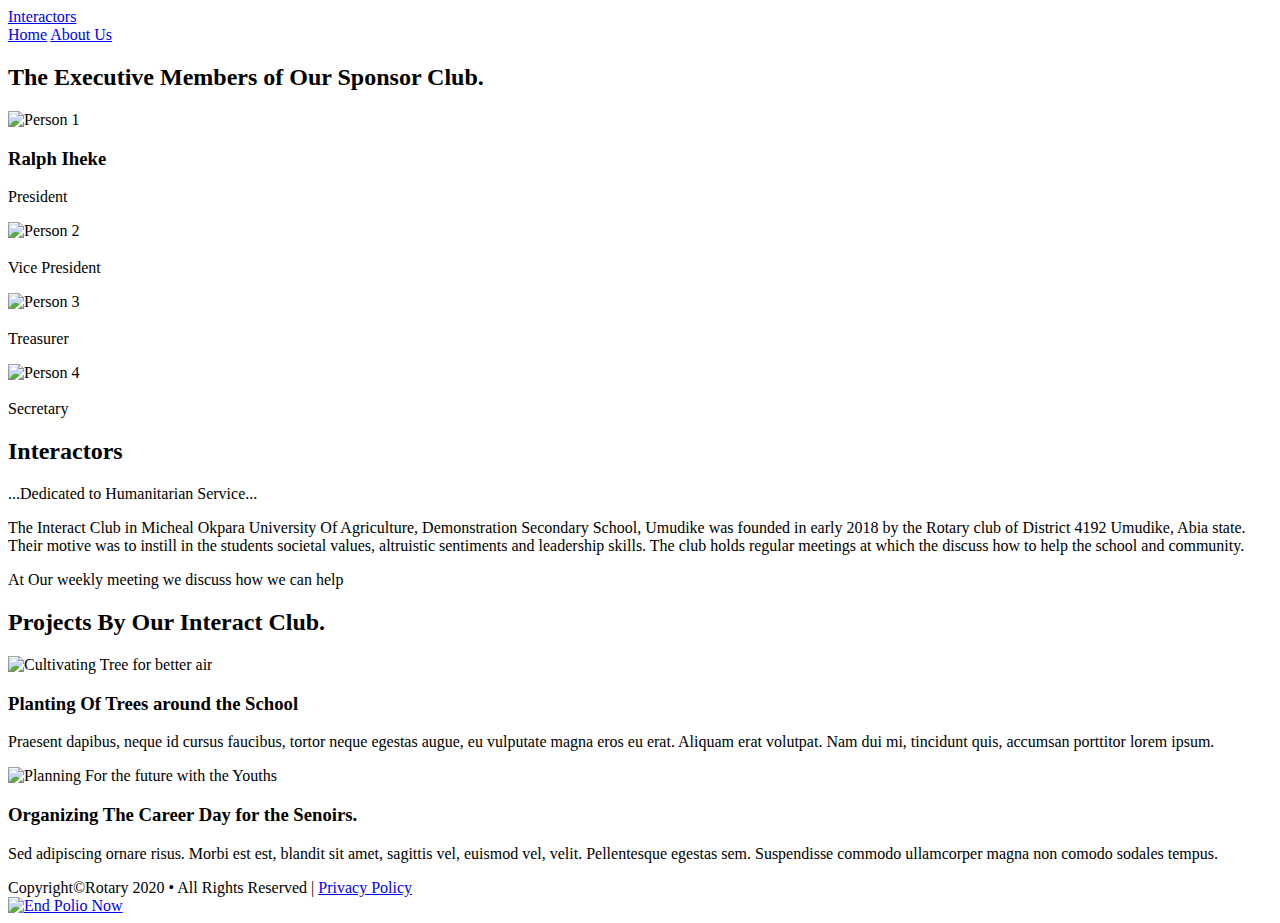
==== about-us.html @ 6b12278a "Update about-us.html" ====
<!DOCTYPE HTML>
	<html>
	<head>
		<title>About Us | Interact Umudike</title>
		<meta charset="utf-8" />
		<meta name="viewport" content="width=device-width, initial-scale=1" />
		<link rel="stylesheet" href="assets/css/main.css" />
		
		<script data-ad-client="ca-pub-4862914941788947" async src="https://pagead2.googlesyndication.com/pagead/js/adsbygoogle.js"></script>
		<link rel="stylesheet" type="text/css" href="./assets/css/design.css">
	</head>
	<body class="subpage">

		<!-- Header -->
			<header id="header">
				<div class="inner">
					<a href="index.html" class="logo">Interactors</a>
					<nav id="nav" class="icons">
						<a class="icon fa-home" href="index.html">Home</a>
						<a class="icon fa-users" href="about-us.html">About Us</a>
					</nav>
					<a href="#navPanel" class="navPanelToggle"><span class="fa fa-bars"></span></a>
				</div>
			</header>

			<section id="two" class="wrapper style1 special">
				<div class="inner">
					<header>
						<h2>The Executive Members of Our Sponsor Club.</h2>
					</header>
					<div class="flex flex-4">
						<div class="box person">
							<div class="image round">
								<img src="images/pic07.jpg" alt="Person 1" />
							</div>
							<h3>Ralph Iheke</h3>
							<p>President</p>
						</div>
						<div class="box person">
							<div class="image round">
								<img src="images/pic09.jpg" alt="Person 2" />
							</div>
							<h3></h3>
							<p>Vice President</p>
						</div>
						<div class="box person">
							<div class="image round">
								<img src="images/pic05.jpg" alt="Person 3" />
							</div>
							<h3></h3>
							<p>Treasurer</p>
						</div>
						<div class="box person">
							<div class="image round">
								<img src="images/pic06.jpg" alt="Person 4" />
							</div>
							<h3></h3>
							<p>Secretary</p>
						</div>
					</div>
				</div>
			</section>

			<section id="three" class="wrapper">
				<div class="inner">
					<header class="align-center">
						<h2>Interactors </h2>
						<p>...Dedicated to Humanitarian Service... </p>
					</header>
					<p>The Interact Club in Micheal Okpara University Of Agriculture, Demonstration Secondary School, Umudike was founded in early 2018 by the Rotary club of District 4192 Umudike, Abia state. Their motive was to instill in the students societal values, altruistic sentiments and leadership skills. The club holds regular meetings at which the discuss how to help the school and community.</p>
					<p>At Our weekly meeting we discuss how we can help</p>

						<h2>Projects By Our Interact Club.</h2>
					<div class="flex flex-2">
						<article>
							<div class="image fit">
								<img src="images/pic01.jpg" alt="Cultivating Tree for better air" />
							</div>
							<header>
								<h3>Planting Of Trees around the School</h3>
							</header>
							<p>Praesent dapibus, neque id cursus faucibus, tortor neque egestas augue, eu vulputate magna eros eu erat. Aliquam erat volutpat. Nam dui mi, tincidunt quis, accumsan porttitor lorem ipsum.</p>
							</article>
						<article>
							<div class="image fit">
								<img src="images/pic02.jpg" alt="Planning For the future with the Youths" />
							</div>
							<header>
								<h3>Organizing The Career Day for the Senoirs.</h3>
							</header>
							<p>Sed adipiscing ornare risus. Morbi est est, blandit sit amet, sagittis vel, euismod vel, velit. Pellentesque egestas sem. Suspendisse commodo ullamcorper magna non comodo sodales tempus.</p>
						</article>
					</div>
				</div>
			</section>

		<!-- Footer -->
	<footer id="footer">
				<div class="inner">
					<div class="flex">
						<div class="copyright">
							Copyright&copy;Rotary 2020 • All Rights Reserved | <a href="https://www.privacypolicygenerator.info/live.php?token=YL2z6aIQoP2aExXwlvquct1c3nz1Buyw">Privacy Policy</a>
						</div>
					</div>
					<div class="dir">
						<a href="https://www.endpolio.org">
							<img src="./images/pic07.png" alt="End Polio Now" class="polio">
						</a>
					</div>
				</div>
			</footer>


		<!-- Scripts -->
			<script src="assets/js/jquery.min.js"></script>
			<script src="assets/js/skel.min.js"></script>
			<script src="assets/js/util.js"></script>
			<script src="assets/js/main.js"></script>

	</body>
</html>
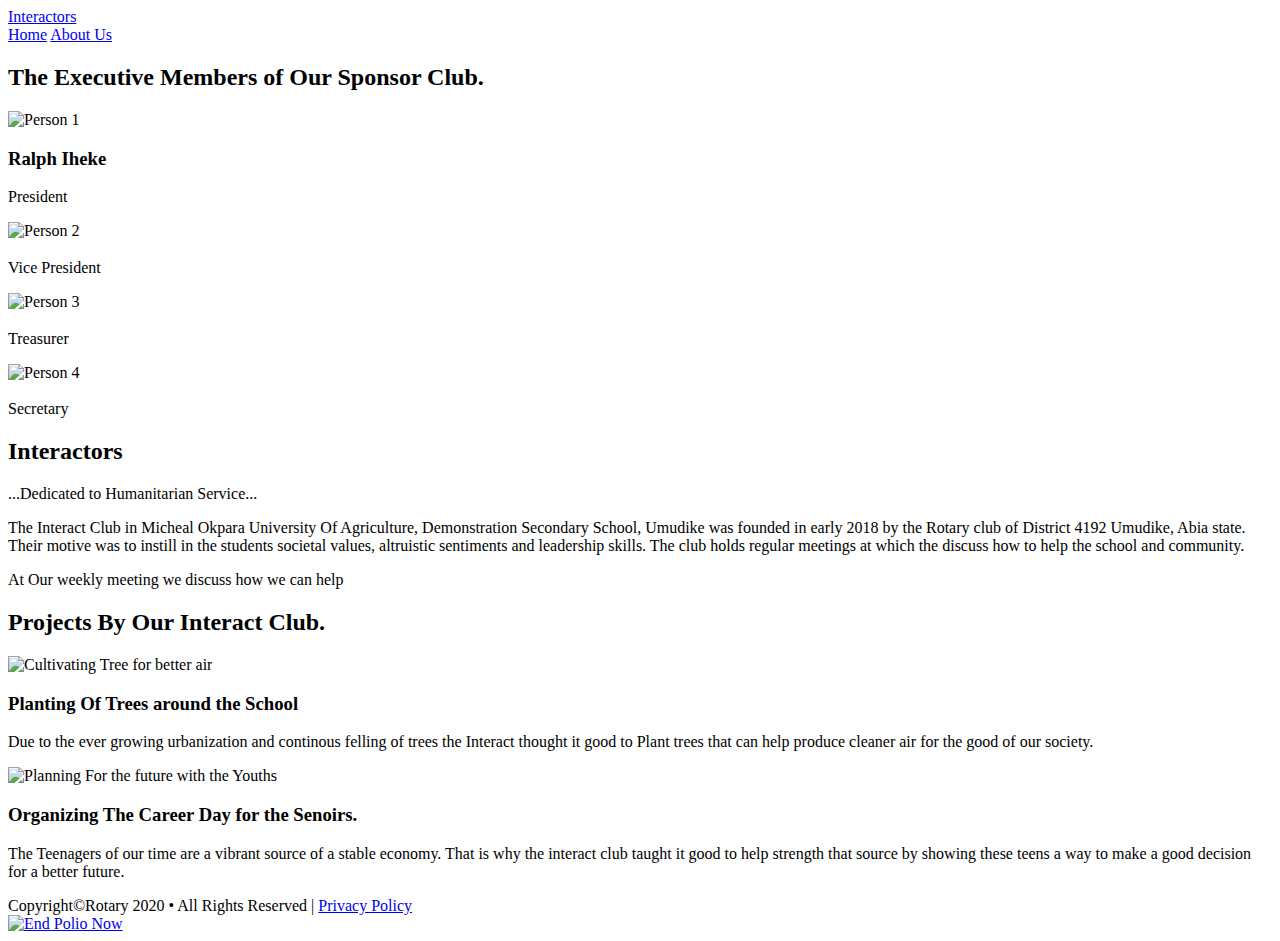
==== commit ca1295ea: "Update about-us.html" ====
--- a/about-us.html
+++ b/about-us.html
@@ -79,7 +79,7 @@
 							<header>
 								<h3>Planting Of Trees around the School</h3>
 							</header>
-							<p>Praesent dapibus, neque id cursus faucibus, tortor neque egestas augue, eu vulputate magna eros eu erat. Aliquam erat volutpat. Nam dui mi, tincidunt quis, accumsan porttitor lorem ipsum.</p>
+							<p>Due to the ever growing urbanization and continous felling of trees the Interact thought it good to Plant trees that can help produce cleaner air for the good of our society.</p>
 							</article>
 						<article>
 							<div class="image fit">
@@ -88,7 +88,7 @@
 							<header>
 								<h3>Organizing The Career Day for the Senoirs.</h3>
 							</header>
-							<p>Sed adipiscing ornare risus. Morbi est est, blandit sit amet, sagittis vel, euismod vel, velit. Pellentesque egestas sem. Suspendisse commodo ullamcorper magna non comodo sodales tempus.</p>
+									<p>The Teenagers of our time are a vibrant source of a stable economy. That is why the interact club taught it good to help strength that source by showing these teens a way to make a good decision for a better future. </p>
 						</article>
 					</div>
 				</div>
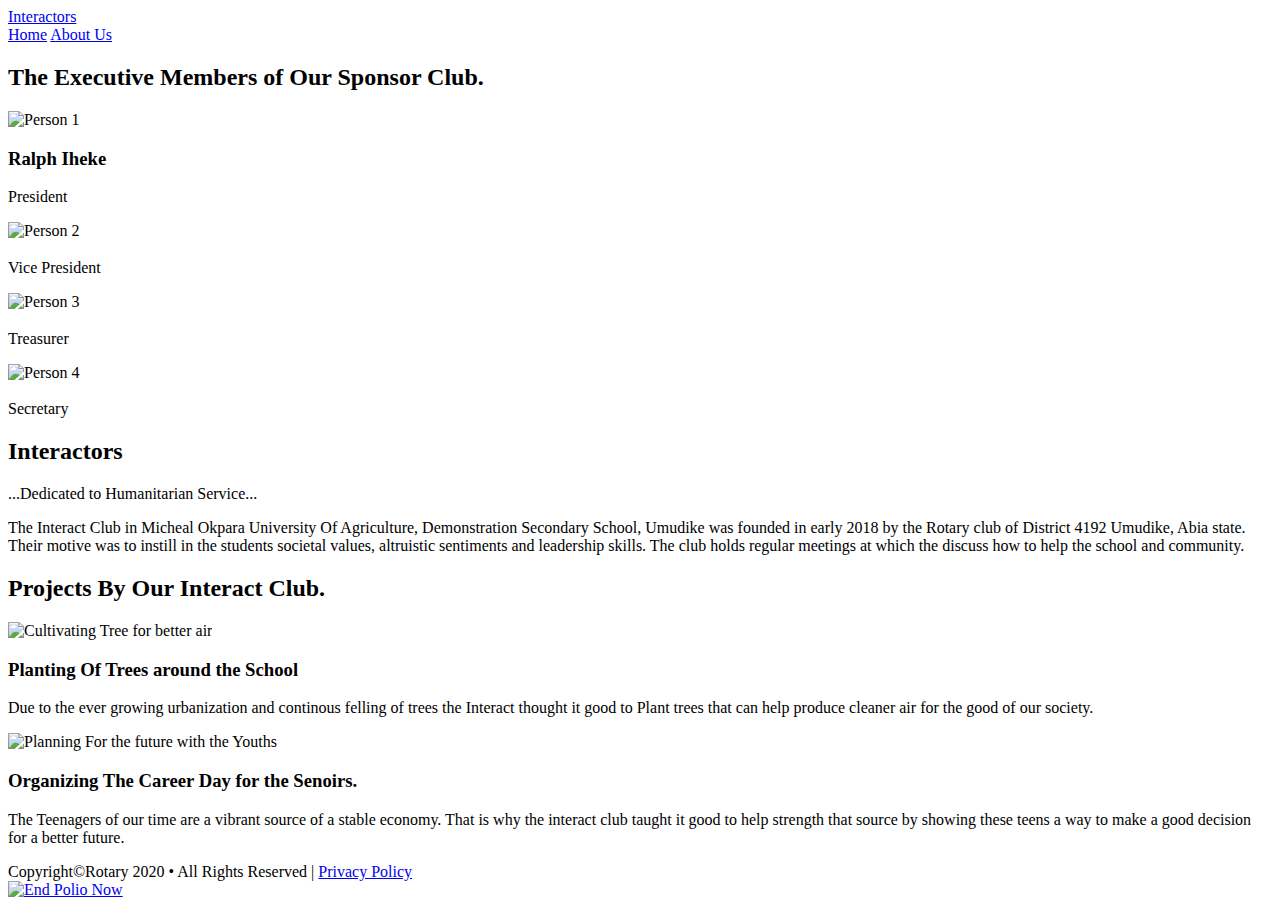
==== commit e584a8de: "Update about-us.html" ====
--- a/about-us.html
+++ b/about-us.html
@@ -68,7 +68,7 @@
 						<p>...Dedicated to Humanitarian Service... </p>
 					</header>
 					<p>The Interact Club in Micheal Okpara University Of Agriculture, Demonstration Secondary School, Umudike was founded in early 2018 by the Rotary club of District 4192 Umudike, Abia state. Their motive was to instill in the students societal values, altruistic sentiments and leadership skills. The club holds regular meetings at which the discuss how to help the school and community.</p>
-					<p>At Our weekly meeting we discuss how we can help</p>
+					
 
 						<h2>Projects By Our Interact Club.</h2>
 					<div class="flex flex-2">
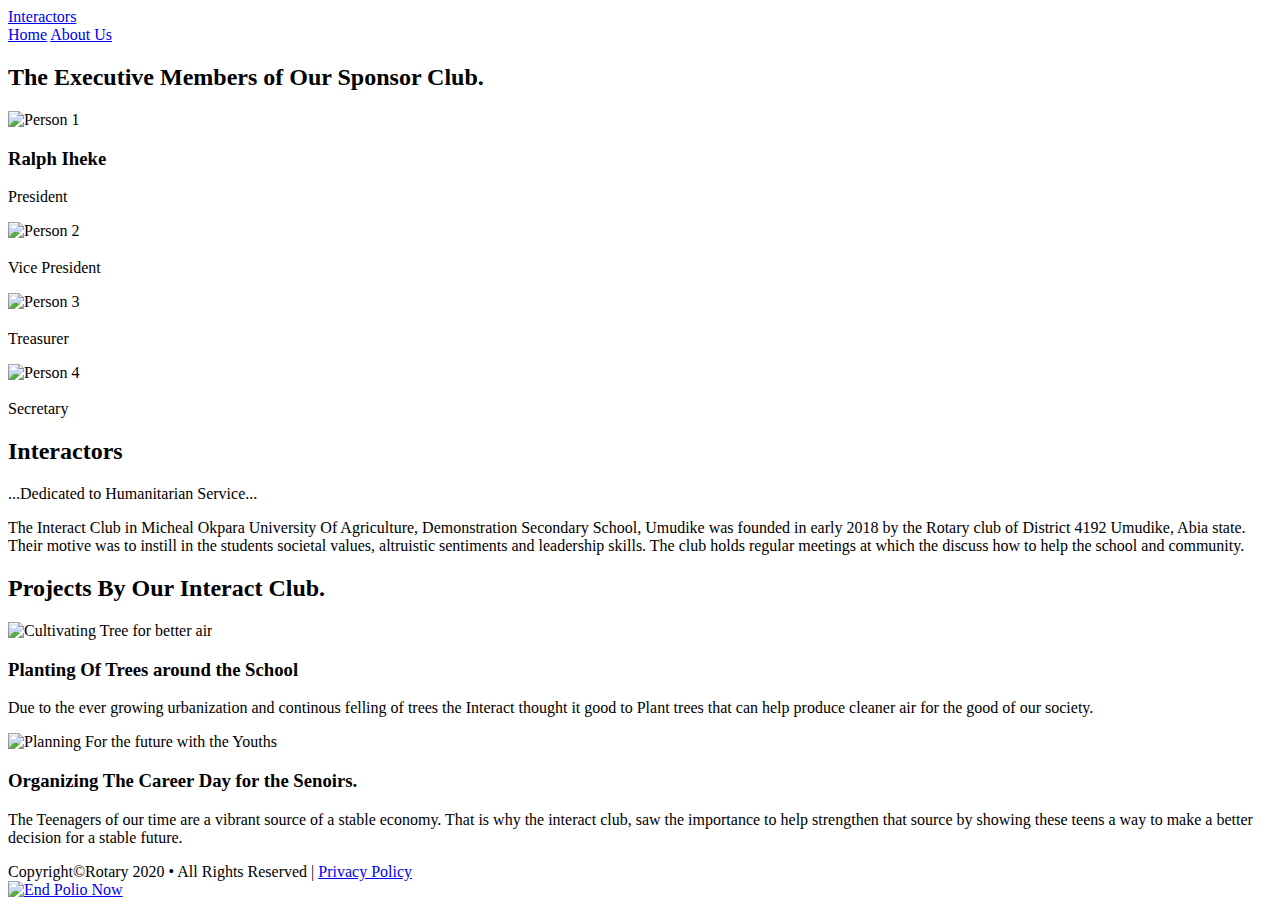
==== commit e9524fa8: "Update about-us.html" ====
--- a/about-us.html
+++ b/about-us.html
@@ -88,7 +88,7 @@
 							<header>
 								<h3>Organizing The Career Day for the Senoirs.</h3>
 							</header>
-									<p>The Teenagers of our time are a vibrant source of a stable economy. That is why the interact club taught it good to help strength that source by showing these teens a way to make a good decision for a better future. </p>
+									<p>The Teenagers of our time are a vibrant source of a stable economy. That is why the interact club, saw the importance to help strengthen that source by showing these teens a way to make a better decision for a stable future. </p>
 						</article>
 					</div>
 				</div>
@@ -99,7 +99,7 @@
 				<div class="inner">
 					<div class="flex">
 						<div class="copyright">
-							Copyright&copy;Rotary 2020 • All Rights Reserved | <a href="https://www.privacypolicygenerator.info/live.php?token=YL2z6aIQoP2aExXwlvquct1c3nz1Buyw">Privacy Policy</a>
+							Copyright&copy;Rotary 2020 • All Rights Reserved | <a href="policy.html">Privacy Policy</a>
 						</div>
 					</div>
 					<div class="dir">
